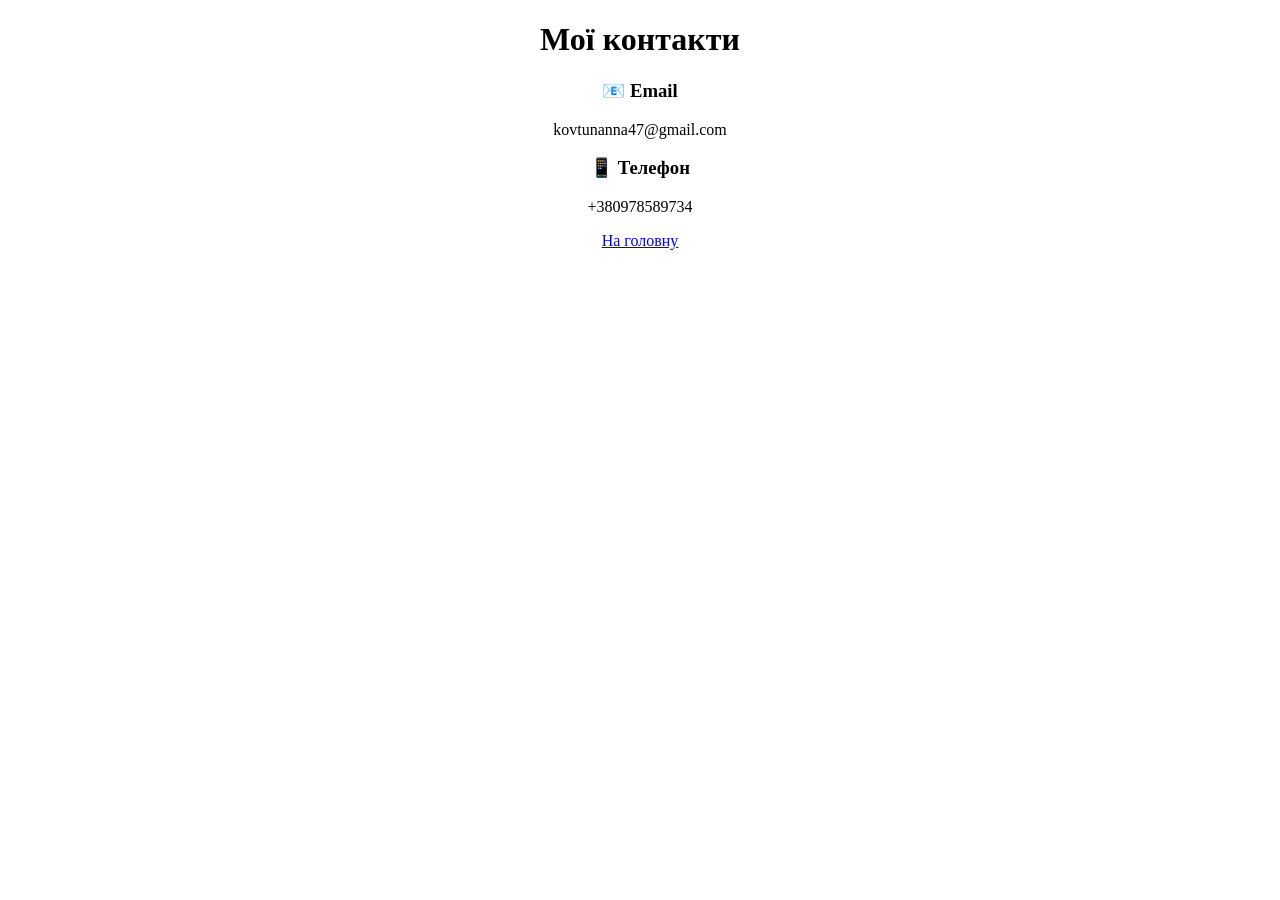
==== pages/contact.html @ c5bfa9f5 "file editing" ====
<!DOCTYPE html>
<html>
<head>
    <title>Контакти</title>
</head>
<body>
   
   <center>
    <h1>Мої контакти</h1>

    <h3>📧 Email</h3>
    <p>kovtunanna47@gmail.com</p>

    <h3>📱 Телефон</h3>
    <p>+380978589734</p>

    <a href="../index.html">На головну</a>
</center>
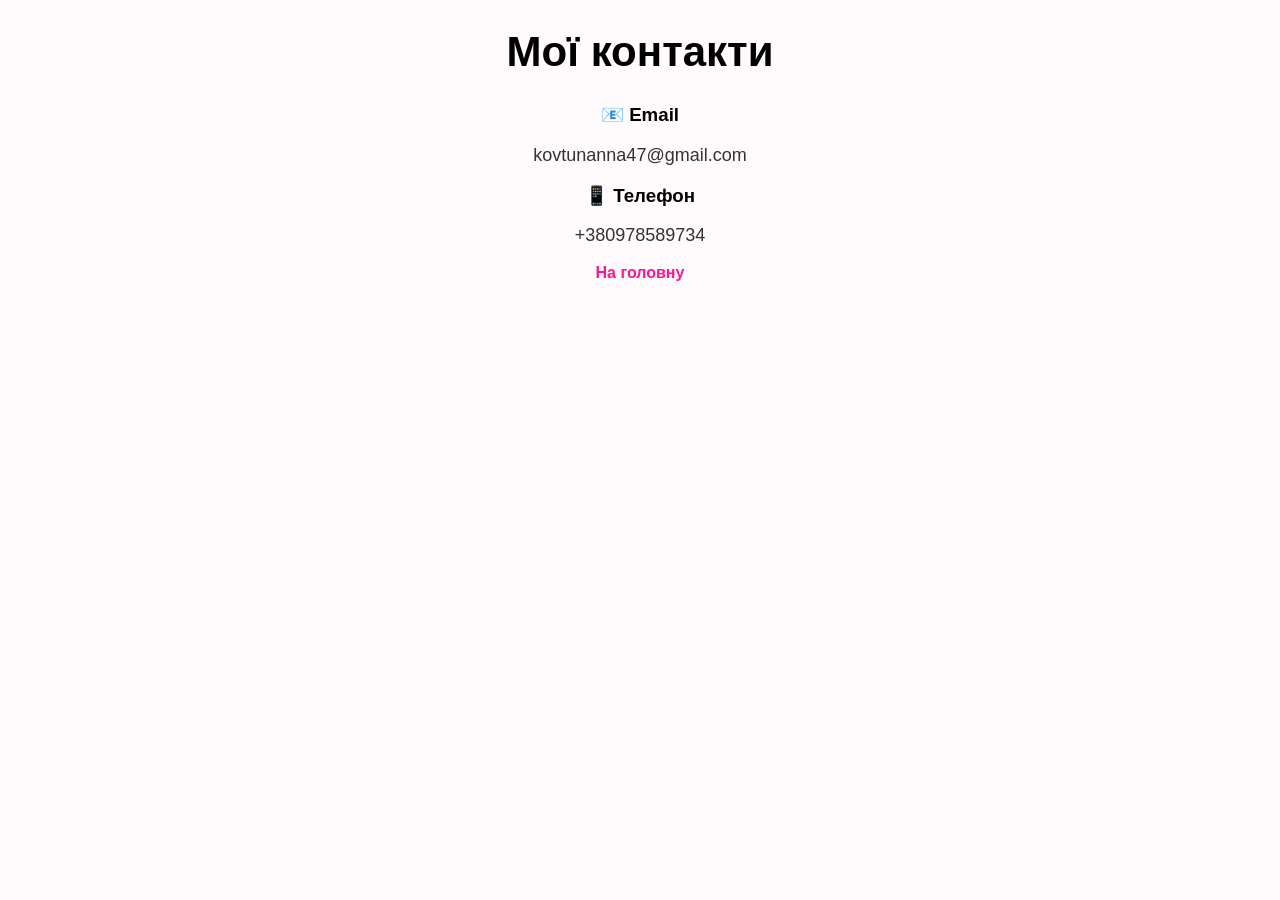
==== commit 598c9594: "add file 'style.css'" ====
--- a/pages/contact.html
+++ b/pages/contact.html
@@ -2,6 +2,7 @@
 <html>
 <head>
     <title>Контакти</title>
+    <link rel="stylesheet" href="../style.css">
 </head>
 <body>
    
--- a/style.css
+++ b/style.css
@@ -0,0 +1,52 @@
+/* Головний заголовок */
+h1 {
+    color: black;
+    text-align: center;
+    font-size: 42px;
+}
+
+/* Заголовки "Про мене", "Мої цілі", "Мої захоплення", "Навички" */
+h2 {
+    color: deeppink;
+    border: 3px solid hotpink;
+    border-radius: 12px;
+    padding: 10px;
+    background-color: #fff0f6;
+    display: inline-block;
+}
+
+/* Фото */
+img {
+    border: 8px solid hotpink;
+    border-radius: 15px;
+}
+
+/* Основний текст */
+p {
+    font-size: 18px;
+    color: #333333;
+}
+
+/* Списки */
+ul {
+    font-size: 18px;
+    color: #333333;
+}
+
+/* Посилання */
+a {
+    color: deeppink;
+    text-decoration: none;
+    font-weight: bold;
+}
+
+a:hover {
+    color: purple;
+}
+
+/* Фон сторінки */
+body {
+    background-color: #fffafc;
+    font-family: Arial, sans-serif;
+    margin: 20px;
+}
